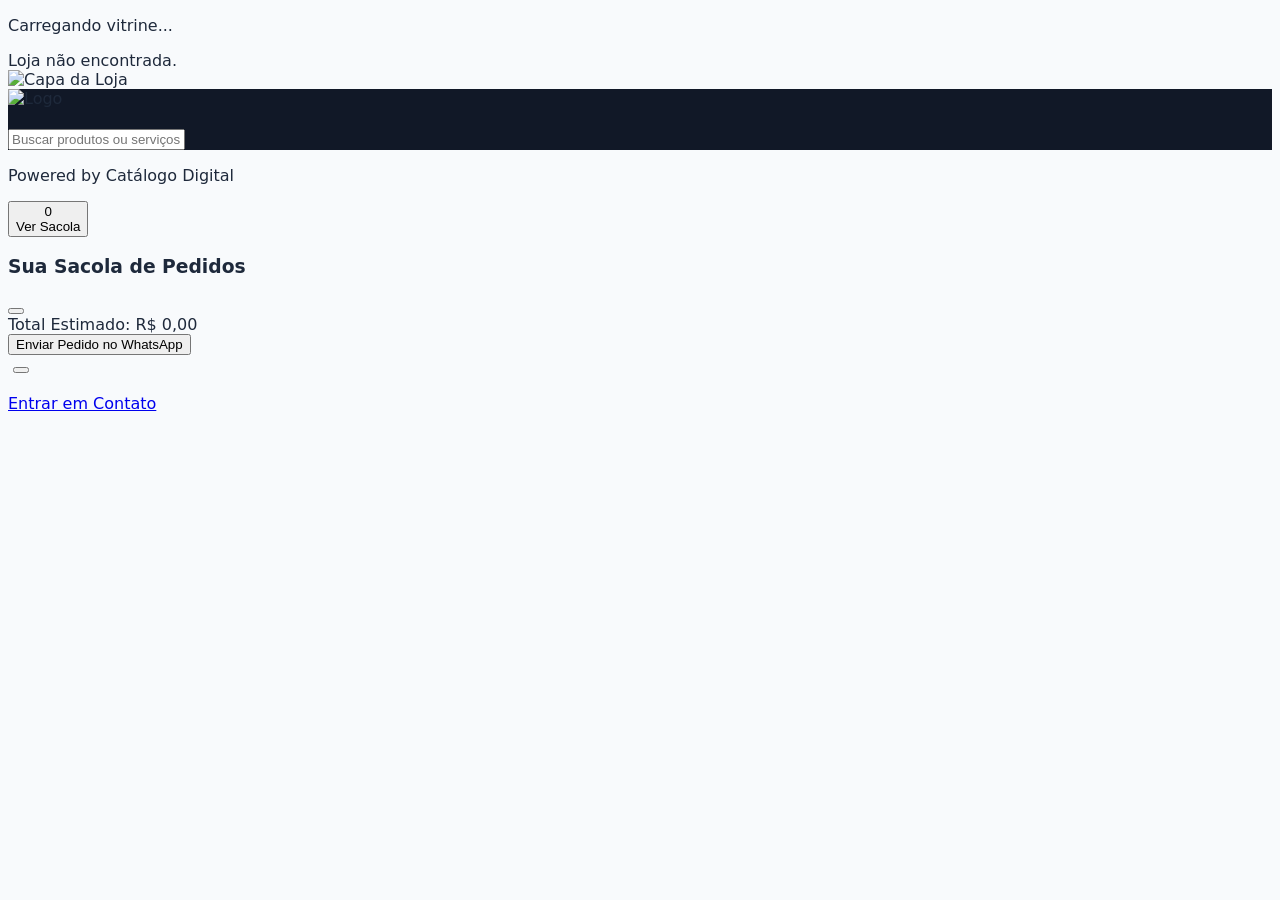
==== templates/index.html @ 7c7c83ef "criando apresentação" ====
<!DOCTYPE html>
<html lang="pt-BR">
<head>
  <meta charset="UTF-8" />
  <meta name="viewport" content="width=device-width, initial-scale=1.0" />
  <title>Catálogo Digital</title>
  
  <!-- Tailwind CSS & Lucide Icons -->
  <script src="https://cdn.tailwindcss.com"></script>
  <script src="https://unpkg.com/lucide@latest"></script>

  <!-- CSS Customizado da Vitrine -->
  <link rel="stylesheet" href="/static/css/vitrine.css" />
</head>
<body class="min-h-screen antialiased flex flex-col pb-16 sm:pb-0">

  <!-- Status de Carregamento / Erro -->
  <div id="carregando" class="flex-1 flex flex-col items-center justify-center p-6 text-slate-500 gap-3">
    <div class="w-10 h-10 border-4 border-slate-300 border-t-indigo-600 rounded-full animate-spin"></div>
    <p class="text-xs font-semibold tracking-wide">Carregando vitrine...</p>
  </div>
  <div id="erro" class="hidden flex-1 flex items-center justify-center p-6 text-center text-rose-600 font-medium"></div>

  <!-- Aplicação Principal -->
  <div id="app" class="hidden flex-1 flex flex-col">
    
    <!-- BANNER DE CAPA DA LOJA (SEM CORTES) -->
    <!-- <div id="banner-wrap" class="hidden relative w-full bg-slate-950 flex items-center justify-center overflow-hidden">
      <img id="banner" alt="Capa da Loja" class="w-full max-h-[380px] sm:max-h-[480px] object-contain transition-all duration-300" />
      <div class="absolute inset-0 bg-gradient-to-t from-slate-950/40 via-transparent to-transparent pointer-events-none"></div>
    </div> -->
    <!-- BANNER DE CAPA DA LOJA (PROPORCIONAL FLUIDO) -->
    <div id="banner-wrap" class="hidden relative w-full aspect-[3/1] sm:aspect-[4/1] bg-slate-950 overflow-hidden">
      <img id="banner" alt="Capa da Loja" class="w-full h-full object-cover object-center transition-all duration-300" />
      <div class="absolute inset-0 bg-gradient-to-t from-slate-950/40 via-transparent to-transparent pointer-events-none"></div>
    </div>

    <!-- HEADER DA LOJA (ESTILO COM OVERLAY DO LOGO) -->
    <header class="sticky top-0 z-30 bg-primaria text-white shadow-xl transition-colors">
      <div class="mx-auto max-w-5xl px-4 py-3 flex items-center gap-3.5">
        
        <!-- Logo em Destaque -->
        <div id="logo-container" class="hidden relative shrink-0 -mt-8 sm:-mt-10">
          <img id="logo" alt="Logo" class="w-14 h-14 sm:w-20 sm:h-20 rounded-2xl object-cover ring-4 ring-white/20 bg-slate-800 shadow-xl" />
        </div>

        <!-- Nome e Subtítulo -->
        <div class="min-w-0 flex-1">
          <h1 id="loja-nome" class="truncate text-base sm:text-xl font-extrabold tracking-tight"></h1>
          <p id="loja-subtitulo" class="truncate text-xs text-white/80 mt-0.5 whitespace-pre-line leading-relaxed"></p> 
        </div>
      </div>

      <!-- BARRA DE PESQUISA EM TEMPO REAL -->
      <div class="px-4 pb-2.5 mx-auto max-w-5xl">
        <div class="relative">
          <i data-lucide="search" class="w-4 h-4 absolute left-3.5 top-1/2 -translate-y-1/2 text-white/50"></i>
          <input type="text" id="input-busca" onkeyup="filtrarProdutosPorBusca(this.value)" placeholder="Buscar produtos ou serviços..." 
            class="w-full bg-white/10 text-white placeholder-white/50 pl-10 pr-4 py-2 rounded-xl text-xs outline-none focus:bg-white/20 backdrop-blur-md transition">
        </div>
      </div>

      <!-- CARROSSEL DE CATEGORIAS (FILTRO TOP) -->
      <nav id="abas-container" class="border-t border-white/10 bg-black/20 px-4">
        <div id="abas-list" class="mx-auto flex max-w-5xl gap-2 overflow-x-auto py-2.5 no-scrollbar text-xs">
          <!-- Categorias dinâmicas via JS -->
        </div>
      </nav>
    </header>

    <!-- FEED / GRID DE PRODUTOS -->
    <main id="conteudo" class="mx-auto w-full max-w-5xl flex-1 space-y-8 px-4 py-6"></main>

    <!-- RODAPÉ -->
    <footer class="border-t border-slate-200/80 bg-white py-8 text-center text-xs text-slate-500">
      <div class="mx-auto max-w-5xl px-4 space-y-2">
        <p id="loja-rodape" class="whitespace-pre-line text-xs font-medium text-slate-600 leading-relaxed"></p>
        <p class="text-[10px] text-slate-400">Powered by Catálogo Digital</p>
      </div>
    </footer>

    <!-- BOTÃO FLUTUANTE DO CARRINHO COM BADGE DE CONTADOR -->
    <button id="btn-carrinho-flutuante" onclick="abrirCarrinho()" 
            class="fixed bottom-5 right-5 z-40 bg-emerald-600 hover:bg-emerald-500 text-white p-3.5 rounded-full shadow-2xl flex items-center justify-center transition-all hover:scale-105 active:scale-95 group">
      <div class="relative">
        <i data-lucide="shopping-bag" class="w-6 h-6"></i>
        <span id="carrinho-qtd-badge" class="absolute -top-2 -right-2 bg-rose-500 text-white text-[10px] font-extrabold w-5 h-5 rounded-full flex items-center justify-center border-2 border-white shadow">
          0
        </span>
      </div>
      <span class="max-w-0 overflow-hidden whitespace-nowrap group-hover:max-w-xs transition-all duration-300 ease-in-out text-xs font-bold pl-0 group-hover:pl-2">
        Ver Sacola
      </span>
    </button>

    <!-- DRAWER (ABA LATERAL) DO CARRINHO DE COMPRAS -->
    <div id="modal-carrinho" class="fixed inset-0 z-50 hidden bg-black/60 backdrop-blur-sm flex justify-end transition-all">
      <div class="w-full max-w-md bg-white h-full shadow-2xl flex flex-col justify-between">
        
        <!-- Header do Carrinho -->
        <div class="p-4 border-b border-slate-100 flex items-center justify-between bg-slate-900 text-white">
          <div class="flex items-center gap-2">
            <i data-lucide="shopping-bag" class="w-5 h-5 text-emerald-400"></i>
            <h3 class="font-bold text-sm">Sua Sacola de Pedidos</h3>
          </div>
          <button onclick="fecharCarrinho()" class="p-1 rounded-lg text-slate-400 hover:text-white transition">
            <i data-lucide="x" class="w-5 h-5"></i>
          </button>
        </div>

        <!-- Lista de Itens do Carrinho -->
        <div id="carrinho-itens-lista" class="flex-1 overflow-y-auto p-4 space-y-3 divide-y divide-slate-100">
          <!-- Renderizado via JavaScript -->
        </div>

        <!-- Footer com Total e Botão do WhatsApp -->
        <div class="p-4 bg-slate-50 border-t border-slate-200 space-y-3">
          <div class="flex justify-between items-center text-slate-900 font-extrabold text-base">
            <span>Total Estimado:</span>
            <span id="carrinho-total-valor" class="text-emerald-600">R$ 0,00</span>
          </div>

          <button onclick="enviarPedidoWhatsApp()" class="w-full bg-emerald-600 hover:bg-emerald-500 text-white font-bold py-3.5 rounded-2xl flex items-center justify-center gap-2 shadow-lg transition active:scale-[0.98]">
            <i data-lucide="message-circle" class="w-5 h-5"></i>
            <span>Enviar Pedido no WhatsApp</span>
          </button>
        </div>

      </div>
    </div>

  <!-- MODAL DE DETALHES E FOTOS DO PRODUTO -->
  <div id="modal-produto" class="fixed inset-0 z-50 hidden flex items-end sm:items-center justify-center bg-black/70 backdrop-blur-md p-0 sm:p-4 transition-all">
    <div class="w-full max-w-lg max-h-[90vh] overflow-y-auto rounded-t-3xl sm:rounded-3xl bg-white shadow-2xl flex flex-col">
      
      <div class="relative bg-slate-950 flex items-center justify-center min-h-[260px] max-h-[360px] p-2">
        <img id="modal-img-principal" src="" alt="" class="max-h-[340px] w-auto max-w-full object-contain rounded-xl transition-all duration-200" />
        <button onclick="fecharModal()" class="absolute top-3 right-3 flex h-9 w-9 items-center justify-center rounded-full bg-black/60 text-white hover:bg-black/80 transition z-10 backdrop-blur-sm">
          <i data-lucide="x" class="w-5 h-5"></i>
        </button>
      </div>

      <div id="modal-galeria" class="hidden gap-2 overflow-x-auto p-3 bg-slate-100 border-b no-scrollbar"></div>

      <div class="p-6 flex-1 space-y-3">
        <div>
          <h2 id="modal-titulo" class="text-xl font-extrabold text-slate-900 tracking-tight"></h2>
          <div id="modal-preco" class="mt-1.5"></div>
        </div>
        <p id="modal-descricao" class="text-xs text-slate-600 leading-relaxed whitespace-pre-line"></p>
      </div>

      <div class="p-4 bg-slate-50 border-t sticky bottom-0">
        <a id="modal-btn-action" href="#" target="_blank" rel="noopener noreferrer"
           class="flex w-full items-center justify-center gap-2.5 rounded-2xl bg-emerald-600 hover:bg-emerald-500 py-3.5 text-center text-sm font-bold text-white shadow-lg transition active:scale-[0.98]">
          <i data-lucide="message-circle" class="w-5 h-5"></i>
          <span id="modal-btn-texto">Entrar em Contato</span>
        </a>
      </div>
    </div>
  </div>

  <!-- Script da Vitrine -->
  <script src="/static/js/vitrine.js"></script>
</body>
</html>
---- static/css/vitrine.css ----
/* ==========================================================================
   ESTILOS VISUAIS DA VITRINE E CARROSSEL DUAL
   ========================================================================== */

:root {
  --cor-primaria: #111827;
  --cor-secundaria: #f59e0b;
  --cor-fundo: #f8fafc;
  --cor-texto: #111827;
}

body {
  background-color: var(--cor-fundo);
  color: var(--cor-texto);
  font-family: system-ui, -apple-system, sans-serif;
}

/* Utilitários de Cores Dinâmicas */
.bg-primaria { background-color: var(--cor-primaria); }
.bg-secundaria { background-color: var(--cor-secundaria); }
.text-primaria { color: var(--cor-primaria); }
.text-secundaria { color: var(--cor-secundaria); }
.border-primaria { border-color: var(--cor-primaria); }
.border-secundaria { border-color: var(--cor-secundaria); }

/* Customização dos botões principais com a Cor Secundária */
.btn-destaque {
  background-color: var(--cor-secundaria);
  color: #ffffff;
  transition: all 0.2s ease;
}

.btn-destaque:hover {
  filter: brightness(0.9);
}

/* Ocultar scrollbars */
.no-scrollbar::-webkit-scrollbar { display: none; }
.no-scrollbar { -ms-overflow-style: none; scrollbar-width: none; }

/* Sombra e Efeitos nos Cards */
.card-hover {
  transition: transform 0.2s ease, box-shadow 0.2s ease;
}

.card-hover:hover {
  transform: translateY(-2px);
  box-shadow: 0 12px 24px -8px rgba(0, 0, 0, 0.12);
}

/* Força o texto das categorias e botões secundários a ficarem visíveis em qualquer fundo */
.titulo-categoria {
  color: var(--cor-texto-categoria, #ffffff);
}

/* Quando o fundo for escuro, garante que o texto principal adapte o contraste */
body {
  background-color: var(--cor-fundo);
  color: #1e293b; /* Padrão para cards claros */
}

/* Ajuste nos textos auxiliares das seções */
.texto-suave-categoria {
  color: rgba(255, 255, 255, 0.7) !important;
}

.texto-suave-categoria:hover {
  color: #ffffff !important;
}

/* Quando o fundo for ESCURO */
#conteudo.tema-escuro .titulo-cat { color: #ffffff; }
#conteudo.tema-escuro .btn-ver-tudo { color: rgba(255, 255, 255, 0.7); }
#conteudo.tema-escuro .btn-ver-tudo:hover { color: #ffffff; }
#conteudo.tema-escuro .btn-seta-carrossel {
  background-color: rgba(255, 255, 255, 0.1);
  color: #ffffff;
}

/* Quando o fundo for CLARO */
#conteudo.tema-claro .titulo-cat { color: #0f172a; }
#conteudo.tema-claro .btn-ver-tudo { color: #64748b; }
#conteudo.tema-claro .btn-ver-tudo:hover { color: #0f172a; }
#conteudo.tema-claro .btn-seta-carrossel {
  background-color: #ffffff;
  color: #334155;
  box-shadow: 0 1px 3px rgba(0,0,0,0.1);
}
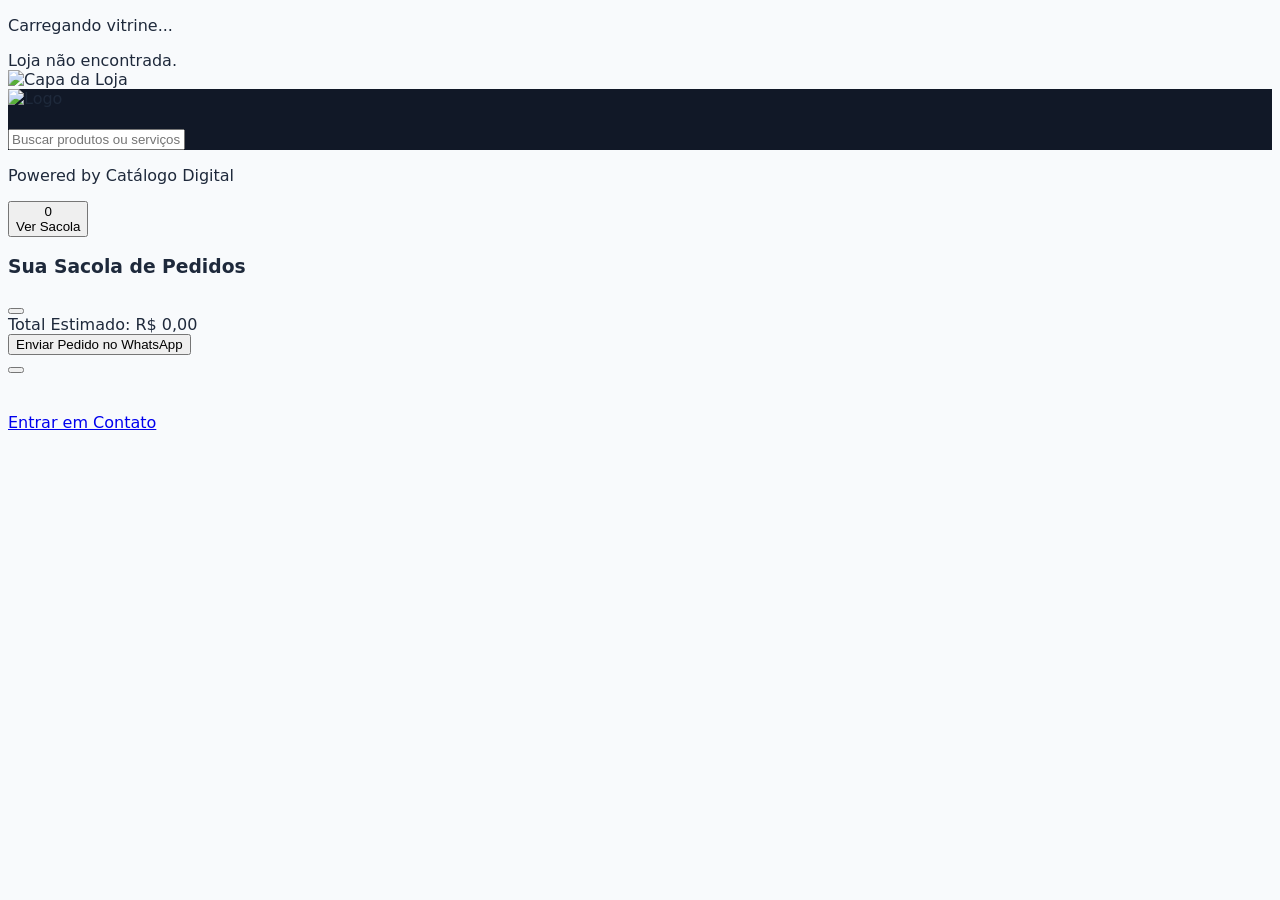
==== commit 53decbdd: "ajustes templates index" ====
--- a/templates/index.html
+++ b/templates/index.html
@@ -35,12 +35,12 @@
       <div class="absolute inset-0 bg-gradient-to-t from-slate-950/40 via-transparent to-transparent pointer-events-none"></div>
     </div>
 
-    <!-- HEADER DA LOJA (ESTILO COM OVERLAY DO LOGO) -->
-    <header class="sticky top-0 z-30 bg-primaria text-white shadow-xl transition-colors">
+    <!-- HEADER DA LOJA -->
+    <header id="loja-header" class="sticky top-0 z-30 bg-primaria text-white shadow-xl transition-colors">
       <div class="mx-auto max-w-5xl px-4 py-3 flex items-center gap-3.5">
         
         <!-- Logo em Destaque -->
-        <div id="logo-container" class="hidden relative shrink-0 -mt-8 sm:-mt-10">
+        <div id="logo-container" class="hidden relative shrink-0">
           <img id="logo" alt="Logo" class="w-14 h-14 sm:w-20 sm:h-20 rounded-2xl object-cover ring-4 ring-white/20 bg-slate-800 shadow-xl" />
         </div>
 
@@ -130,33 +130,41 @@
     </div>
 
   <!-- MODAL DE DETALHES E FOTOS DO PRODUTO -->
-  <div id="modal-produto" class="fixed inset-0 z-50 hidden flex items-end sm:items-center justify-center bg-black/70 backdrop-blur-md p-0 sm:p-4 transition-all">
-    <div class="w-full max-w-lg max-h-[90vh] overflow-y-auto rounded-t-3xl sm:rounded-3xl bg-white shadow-2xl flex flex-col">
+  <div id="modal-produto" class="fixed inset-0 z-50 hidden flex items-end sm:items-center justify-center bg-black/80 backdrop-blur-md p-0 sm:p-4 transition-all overflow-y-auto">
+    <div class="relative w-full max-w-lg max-h-[92vh] rounded-t-3xl sm:rounded-3xl bg-white shadow-2xl flex flex-col overflow-hidden">
       
-      <div class="relative bg-slate-950 flex items-center justify-center min-h-[260px] max-h-[360px] p-2">
-        <img id="modal-img-principal" src="" alt="" class="max-h-[340px] w-auto max-w-full object-contain rounded-xl transition-all duration-200" />
-        <button onclick="fecharModal()" class="absolute top-3 right-3 flex h-9 w-9 items-center justify-center rounded-full bg-black/60 text-white hover:bg-black/80 transition z-10 backdrop-blur-sm">
-          <i data-lucide="x" class="w-5 h-5"></i>
-        </button>
+      <!-- BOTÃO FECHAR FIXO NO TOPO (NUNCA VAI SUMIR OU FICAR CORTADO) -->
+      <button onclick="fecharModal()" type="button" 
+              class="absolute top-3 right-3 flex h-9 w-9 items-center justify-center rounded-full bg-black/60 text-white hover:bg-black/80 transition z-30 backdrop-blur-sm shadow-md">
+        <i data-lucide="x" class="w-5 h-5"></i>
+      </button>
+
+      <!-- CONTAINER DA IMAGEM PRINCIPAL (ADAPTÁVEL A FOTOS DO INSTAGRAM) -->
+      <div class="relative bg-slate-950 flex items-center justify-center min-h-[220px] max-h-[45vh] sm:max-h-[360px] p-2 shrink-0 overflow-hidden">
+        <img id="modal-img-principal" src="" alt="" class="max-h-[42vh] sm:max-h-[340px] w-auto max-w-full object-contain rounded-xl transition-all duration-200" />
       </div>
 
-      <div id="modal-galeria" class="hidden gap-2 overflow-x-auto p-3 bg-slate-100 border-b no-scrollbar"></div>
+      <!-- GALERIA DE MINIATURAS -->
+      <div id="modal-galeria" class="hidden gap-2 overflow-x-auto p-3 bg-slate-100 border-b no-scrollbar shrink-0"></div>
 
-      <div class="p-6 flex-1 space-y-3">
+      <!-- CORPO DE TEXTO DO PRODUTO (ROLA CASO A DESCRIÇÃO SEJA LONGA) -->
+      <div class="p-5 flex-1 space-y-2.5 overflow-y-auto">
         <div>
-          <h2 id="modal-titulo" class="text-xl font-extrabold text-slate-900 tracking-tight"></h2>
-          <div id="modal-preco" class="mt-1.5"></div>
+          <h2 id="modal-titulo" class="text-lg sm:text-xl font-extrabold text-slate-900 tracking-tight pr-6"></h2>
+          <div id="modal-preco" class="mt-1"></div>
         </div>
         <p id="modal-descricao" class="text-xs text-slate-600 leading-relaxed whitespace-pre-line"></p>
       </div>
 
-      <div class="p-4 bg-slate-50 border-t sticky bottom-0">
+      <!-- RODAPÉ COM BOTÃO DE AÇÃO FIXO -->
+      <div class="p-4 bg-slate-50 border-t sticky bottom-0 shrink-0">
         <a id="modal-btn-action" href="#" target="_blank" rel="noopener noreferrer"
            class="flex w-full items-center justify-center gap-2.5 rounded-2xl bg-emerald-600 hover:bg-emerald-500 py-3.5 text-center text-sm font-bold text-white shadow-lg transition active:scale-[0.98]">
           <i data-lucide="message-circle" class="w-5 h-5"></i>
           <span id="modal-btn-texto">Entrar em Contato</span>
         </a>
       </div>
+
     </div>
   </div>
 
--- a/static/css/vitrine.css
+++ b/static/css/vitrine.css
@@ -85,4 +85,18 @@
   background-color: #ffffff;
   color: #334155;
   box-shadow: 0 1px 3px rgba(0,0,0,0.1);
+}
+
+/* Ajuste inteligente quando A LOJA TEM CAPA */
+header.tem-capa {
+  padding-top: 1.25rem !important; /* Cria o espaço no topo do header */
+}
+
+header.tem-capa #logo-container {
+  margin-top: -2.5rem !important; /* Puxa a logo para cima do banner */
+}
+
+/* Quando A LOJA NÃO TEM CAPA */
+header:not(.tem-capa) #logo-container {
+  margin-top: 0 !important; /* Reseta qualquer margem negativa */
 }
